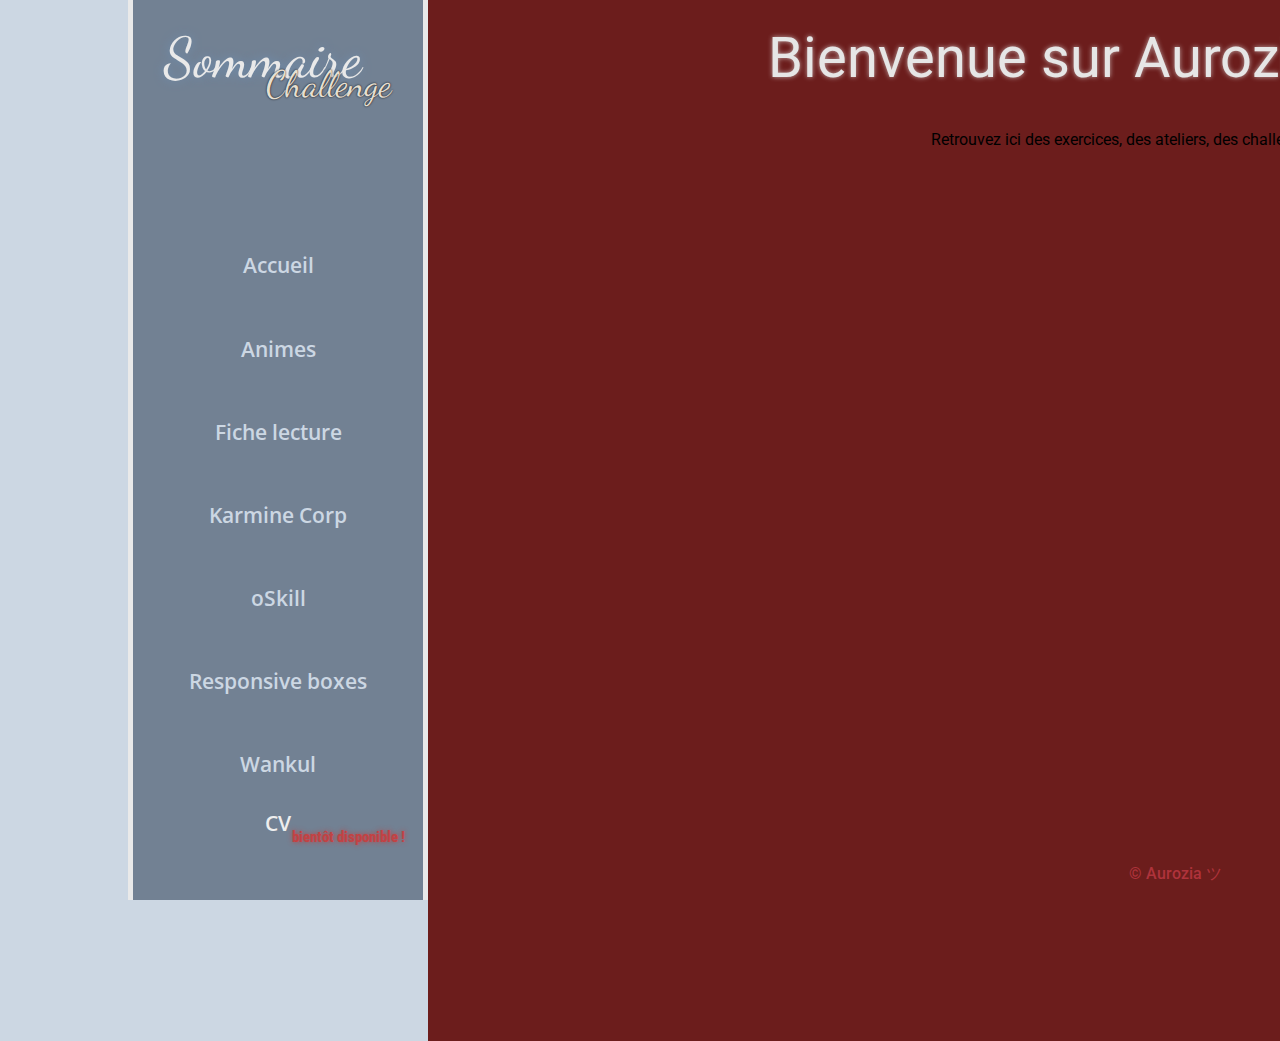
==== index.html @ a12d1890 "Page d'accueil V1" ====
<!DOCTYPE html>
<html lang="en">
<head>
    <meta charset="UTF-8">
    <meta name="viewport" content="width=device-width, initial-scale=1.0">
    <title>Accueil</title>
    <link rel="stylesheet" href="../css/reset.css">
    <link rel="stylesheet" href="../css/style.css">
    <link rel="shortcut icon" href="../images/accueil/home.png" type="image/x-icon">
    <link rel="preconnect" href="https://fonts.googleapis.com">
    <link rel="preconnect" href="https://fonts.gstatic.com" crossorigin>
    <link href="https://fonts.googleapis.com/css2?family=Dancing+Script:wght@400;500;600;700&display=swap" rel="stylesheet">
    <link href="https://fonts.googleapis.com/css2?family=Roboto:wght@100;300;400;500;700&display=swap" rel="stylesheet">
    <link href="https://fonts.googleapis.com/css2?family=Roboto+Condensed:wght@300;400;700&display=swap" rel="stylesheet">
    <link href="https://fonts.googleapis.com/css2?family=Fuggles&display=swap" rel="stylesheet">
    <link href="https://fonts.googleapis.com/css2?family=Open+Sans:wght@300;400;500;600;700;800&display=swap" rel="stylesheet">
</head>
<body>
    <header>
        <section id="header-section">
            <h1>Sommaire</h1>
            <h2>Challenge</h2>
            <div id="header-menu">
                <nav>
                    <a href="index.html">Accueil</a>
                    <a href="animes.html">Animes</a>
                    <a href="fiche-lecture.html">Fiche lecture</a>
                    <a href="karmine-corp.html">Karmine Corp</a>
                    <a href="oskill.html">oSkill</a>
                    <a href="responsive-boxes.html">Responsive boxes</a>
                    <a href="wankul.html">Wankul</a>
                </nav>
                <aside>
                    <p><a href="">CV</a></p>
                    <em>bientôt disponible !</em>
                </aside>
            </div>
        </section>
    </header>
    <main>
        <header id="main-header">
            <h3>Bienvenue sur Aurozia.github.io !</h2>
        </header>
        <section id="main-container">
            <h4>Retrouvez ici des exercices, des ateliers, des challenges et plus encore</h4>
        </section>
    </main>
    <footer>
        <p>&copy; Aurozia ツ</p>
    </footer>
</body>
</html>
---- css/style.css ----
body {
    background-color: #CCD7E3;
    font-family: 'Roboto', sans-serif;
    font-size: 1em;
    text-align: center;
    margin: 0 auto;
    overflow: hidden;
}

a {
    text-decoration: none;
}

header {
    position: relative;
}

header section#header-section {
    width: 300px;
    height: 100vh;
    background-color: #728193;
    border-left: 5px solid #E9E9E9;
    border-right: 5px solid #E9E9E9;
    position: absolute;
    top: 0%;
    left: 10%;
}

h1, h2 {
    font-family: 'Dancing Script', sans-serif;
    font-weight: 400;
}

h1 {
    color: #E9E9E9;
    font-size: 3.5em;
    text-shadow: 0 0 10px #6d8fb3;
    margin-top: 30px;
    margin-right: 30px;
}

h2 {
    color: #E6DFD1;
    font-size: 2.3em;
    text-shadow: 0 0 2px #000000;
    margin-top: -20px;
    margin-left: 100px;
}

h3 {
    font-family: 'Roboto', sans-serif;
    color: #E6E6E6;
    font-size: 3.5em;
    text-shadow: 0 0 5px rgba(230,230,230, 0.7);
}

header #header-menu {
    height: 600px;
    font-family: 'Open Sans', sans-serif;
    font-size: 1.3em;
    font-weight: 600;
    margin-top: 40px;
}

header #header-menu nav {
    background-color: #728193;
    height: 745px;
    display: flex;
    justify-content: center;
    align-items: center;
    flex-direction: column;
    gap: 3em;
}

header #header-menu nav a {
    color: #CCD7E3;
    transition: 0.5s;
}

header #header-menu nav a:hover {
    color: #731A18;
    transform: scale(1.1);
    transition: 0.5s;
}

header #header-menu aside {
    position: absolute;
    left: 50%;
    bottom: 5%;
    transform: translate(-50%, 0%);
}

header #header-menu p {
    margin-top: 30px;
}

header #header-menu p a {
    color: #EEEEEE;
}

header #header-menu p a:hover {
    color: #292D30;
}

header #header-menu em {
    color: #C24244;
    font-family: 'Roboto Condensed', sans-serif;
    font-size: 0.7em;
    font-weight: 700;
    text-shadow: 0 0 5px #C14241;
    position: relative;
    top: -10px;
    left: 70px;
}

main {
    padding-left: 10%;
    margin-left: 300px;
}

main #main-header {
    background-color: #CCD7E3;
    background-color: #6C1D1C;
    width: 1495px;
    padding-top: 30px;
    padding-bottom: 30px;
}

main #main-container {
    background-color: #6C1D1C;
    width: 1495px;
    height: 925px;
    padding: 1em;
    overflow: auto;
}

footer p {
    width: 1495px;
    color: #AF333B;
    font-size: 1em;
    font-weight: 500;
    margin-left: 300px;
    position: absolute;
    left: 10%;
    bottom: 2%;
    transform: translate(0%, 0%);
}
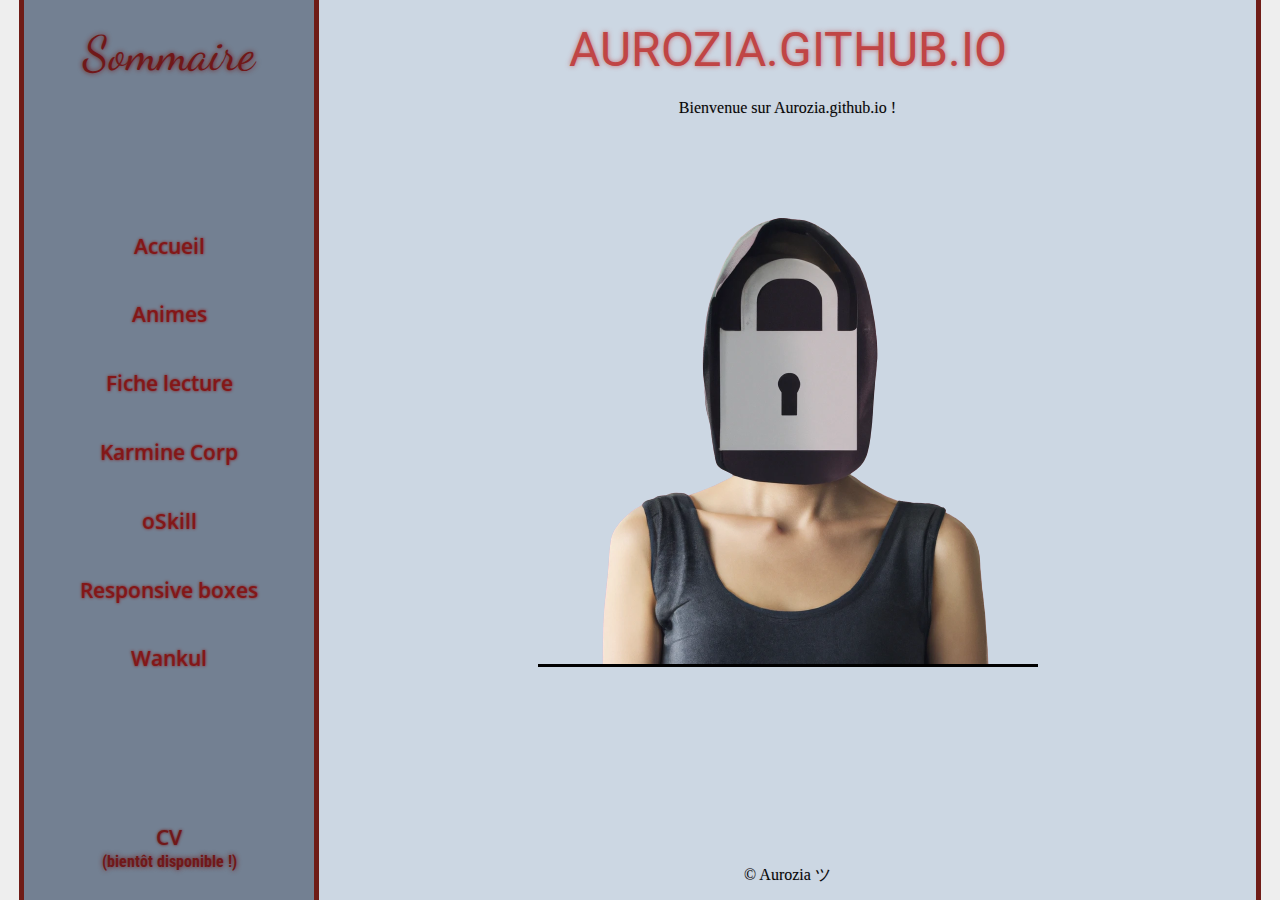
==== commit e74e9c79: "oSkill et correction" ====
--- a/index.html
+++ b/index.html
@@ -14,39 +14,37 @@
     <link href="https://fonts.googleapis.com/css2?family=Roboto+Condensed:wght@300;400;700&display=swap" rel="stylesheet">
     <link href="https://fonts.googleapis.com/css2?family=Fuggles&display=swap" rel="stylesheet">
     <link href="https://fonts.googleapis.com/css2?family=Open+Sans:wght@300;400;500;600;700;800&display=swap" rel="stylesheet">
-</head>
+    <link rel="stylesheet" href="https://fonts.googleapis.com/css2?family=Oswald:wght@200;300;400;600;700&display=swap">
+    <link href="https://fonts.googleapis.com/css2?family=Raleway:wght@100;200;300;400;500;600;700;800;900&display=swap" rel="stylesheet">
 <body>
-    <header>
-        <section id="header-section">
-            <h1>Sommaire</h1>
-            <h2>Challenge</h2>
-            <div id="header-menu">
-                <nav>
-                    <a href="index.html">Accueil</a>
-                    <a href="animes.html">Animes</a>
-                    <a href="fiche-lecture.html">Fiche lecture</a>
-                    <a href="karmine-corp.html">Karmine Corp</a>
-                    <a href="oskill.html">oSkill</a>
-                    <a href="responsive-boxes.html">Responsive boxes</a>
-                    <a href="wankul.html">Wankul</a>
-                </nav>
-                <aside>
-                    <p><a href="">CV</a></p>
-                    <em>bientôt disponible !</em>
-                </aside>
-            </div>
-        </section>
-    </header>
     <main>
-        <header id="main-header">
-            <h3>Bienvenue sur Aurozia.github.io !</h2>
-        </header>
-        <section id="main-container">
-            <h4>Retrouvez ici des exercices, des ateliers, des challenges et plus encore</h4>
+        <aside id="summary">
+            <h1 id="header-h1">Sommaire</h1>
+            <nav>
+                <a href="accueil.html">Accueil</a>
+                <a href="animes.html">Animes</a>
+                <a href="fiche-lecture.html">Fiche lecture</a>
+                <a href="karmine-corp.html">Karmine Corp</a>
+                <a href="oskill.html">oSkill</a>
+                <a href="responsive-boxes.html">Responsive boxes</a>
+                <a href="wankul.html">Wankul</a>
+            </nav>
+            <p><a href="">CV</a><em>(bientôt disponible !)</em></p>
+        </aside>
+        <section id="main-section">
+            <header id="main-section-header">
+                <h2 id="header-h2">Aurozia.github.io</h2>
+            </header>
+            <section id="main-section-container">
+                <section id="main-section-container">
+                    <p>Bienvenue sur Aurozia.github.io !</p>
+                    <img id="accueil-image" src="../images/accueil/hackeuse.png" alt="">
+                </section>
+            </section>
+            <footer id="main-footer">
+                <p>&copy; Aurozia ツ</p>
+            </footer>
         </section>
     </main>
-    <footer>
-        <p>&copy; Aurozia ツ</p>
-    </footer>
 </body>
 </html>--- a/css/style.css
+++ b/css/style.css
@@ -1,70 +1,45 @@
 body {
-    background-color: #CCD7E3;
-    font-family: 'Roboto', sans-serif;
-    font-size: 1em;
-    text-align: center;
-    margin: 0 auto;
-    overflow: hidden;
+    background-color: #EEEEEE;
 }
 
 a {
     text-decoration: none;
 }
 
-header {
-    position: relative;
+#header-h1 {
+    color: #701819;
+    font-family: 'Dancing Script', sans-serif;
+    font-size: 3em;
+    font-weight: 400;
+    text-shadow: 0 0 5px #701819;
 }
 
-header section#header-section {
+#header-h2 {
+    color: #C04545;
+    font-family: 'Roboto', sans-serif;
+    font-size: 3em;
+    font-weight: 400;
+    text-shadow: 0 0 5px rgba(192,69,69, 0.7);
+    text-transform: uppercase;
+}
+
+main #summary {
     width: 300px;
     height: 100vh;
-    background-color: #728193;
-    border-left: 5px solid #E9E9E9;
-    border-right: 5px solid #E9E9E9;
+    background-color: #738092;
+    border-left: 5px solid #6F1C17;
+    border-right: 5px solid #6F1C17;
+    padding: 30px 0;
     position: absolute;
-    top: 0%;
-    left: 10%;
+    left: 1.5%;
+
+    display: flex;
+    justify-content: space-between;
+    align-items: center;
+    flex-direction: column;
 }
 
-h1, h2 {
-    font-family: 'Dancing Script', sans-serif;
-    font-weight: 400;
-}
-
-h1 {
-    color: #E9E9E9;
-    font-size: 3.5em;
-    text-shadow: 0 0 10px #6d8fb3;
-    margin-top: 30px;
-    margin-right: 30px;
-}
-
-h2 {
-    color: #E6DFD1;
-    font-size: 2.3em;
-    text-shadow: 0 0 2px #000000;
-    margin-top: -20px;
-    margin-left: 100px;
-}
-
-h3 {
-    font-family: 'Roboto', sans-serif;
-    color: #E6E6E6;
-    font-size: 3.5em;
-    text-shadow: 0 0 5px rgba(230,230,230, 0.7);
-}
-
-header #header-menu {
-    height: 600px;
-    font-family: 'Open Sans', sans-serif;
-    font-size: 1.3em;
-    font-weight: 600;
-    margin-top: 40px;
-}
-
-header #header-menu nav {
-    background-color: #728193;
-    height: 745px;
+main #summary nav {
     display: flex;
     justify-content: center;
     align-items: center;
@@ -72,76 +47,100 @@
     gap: 3em;
 }
 
-header #header-menu nav a {
-    color: #CCD7E3;
+main #summary nav a {
+    color: #831718;
+    font-family: 'Open Sans', sans-serif;
+    font-size: 1.3em;
+    font-weight: 600;
+    text-shadow: 0 0 3px #831718;
     transition: 0.5s;
 }
 
-header #header-menu nav a:hover {
-    color: #731A18;
+main #summary nav a:hover {
+    color: #060607;
+    font-weight: 700;
+    text-shadow: 0 0 1px #060607;
     transform: scale(1.1);
     transition: 0.5s;
 }
 
-header #header-menu aside {
-    position: absolute;
-    left: 50%;
-    bottom: 5%;
-    transform: translate(-50%, 0%);
+main #summary p a {
+    color: #701819;
+    font-family: 'Open Sans', sans-serif;
+    font-size: 1.3em;
+    font-weight: 600;
+    text-shadow: 0 0 3px #701819;
+    display: block;
+    text-align: center;
+    padding-bottom: 0.3em;
 }
 
-header #header-menu p {
-    margin-top: 30px;
+main #summary p a:hover {
+    color: #060607;
+    text-shadow: 0 0 5px #060607;
 }
 
-header #header-menu p a {
-    color: #EEEEEE;
+main #summary em {
+    color: #701819;
+    font-family: 'Roboto Condensed', sans-serif;
+    font-size: 1em;
+    font-weight: 700;
+    text-shadow: 0 0 5px #701819;
 }
 
-header #header-menu p a:hover {
-    color: #292D30;
+main #main-section {
+    background-color: #CCD7E3;
+    height: 100vh;
+    text-align: center;
+    text-shadow: 0 0 3px #CCD8E2;
+    border-right: 5px solid #6F1C17;
+    padding-left: 300px;
+    margin-left: 1.5%;
+    margin-right: 1.5%;
 }
 
-header #header-menu em {
-    color: #C24244;
-    font-family: 'Roboto Condensed', sans-serif;
-    font-size: 0.7em;
-    font-weight: 700;
-    text-shadow: 0 0 5px #C14241;
-    position: relative;
-    top: -10px;
-    left: 70px;
+main #main-section p {
+    color: #060607;
+    text-shadow: 0 0 1px #ABADB7;
 }
 
-main {
-    padding-left: 10%;
-    margin-left: 300px;
+main #main-section #main-section-header {
+    height: 100px;
+    display: flex;
+    justify-content: center;
+    align-items: center;
 }
 
-main #main-header {
-    background-color: #CCD7E3;
-    background-color: #6C1D1C;
-    width: 1495px;
-    padding-top: 30px;
-    padding-bottom: 30px;
-}
-
-main #main-container {
-    background-color: #6C1D1C;
-    width: 1495px;
-    height: 925px;
-    padding: 1em;
+main #main-section #main-section-container {
+    height: calc(100vh - 150px);
     overflow: auto;
 }
 
-footer p {
-    width: 1495px;
-    color: #AF333B;
+main #main-section #main-section-container-page {
+    height: 100vh;
+    overflow: auto;
+}
+
+main #main-section #main-section-container article {
+    font-size: 1.5em;
+}
+
+main #main-section #main-section-container #accueil-image {
+    border-bottom: 3px solid black;
+    margin-top: 3em;
+    pointer-events: none;
+}
+
+#main-footer p {
+    height: 50px;
+} 
+
+#main-footer p {
+    color: #6C737B;
     font-size: 1em;
     font-weight: 500;
-    margin-left: 300px;
-    position: absolute;
-    left: 10%;
-    bottom: 2%;
-    transform: translate(0%, 0%);
+    text-shadow: 0 0 5px #6C737B;
+    display: flex;
+    justify-content: center;
+    align-items: center;
 } 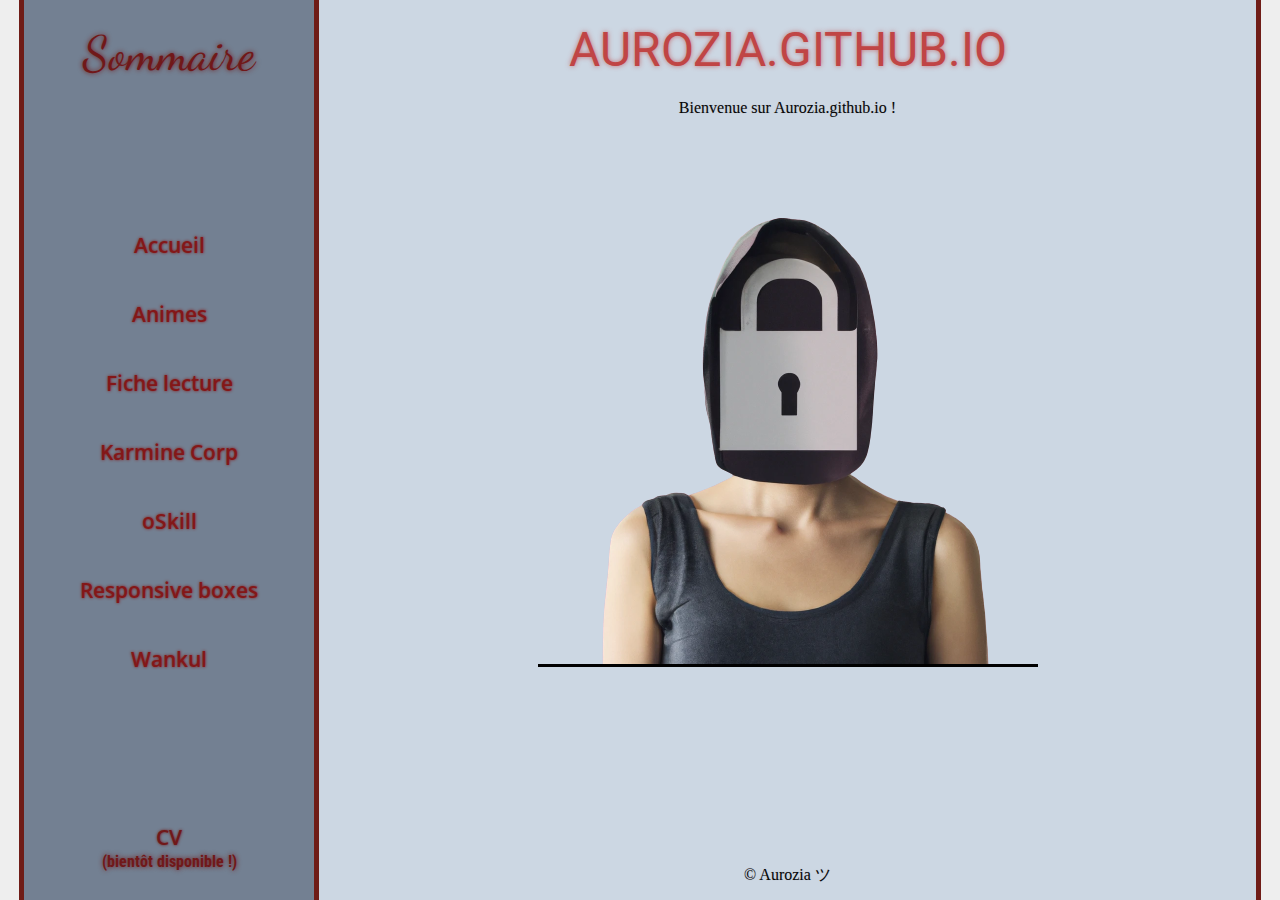
==== commit 959e7498: "MAJ et correction" ====
--- a/index.html
+++ b/index.html
@@ -4,9 +4,9 @@
     <meta charset="UTF-8">
     <meta name="viewport" content="width=device-width, initial-scale=1.0">
     <title>Accueil</title>
-    <link rel="stylesheet" href="../css/reset.css">
-    <link rel="stylesheet" href="../css/style.css">
-    <link rel="shortcut icon" href="../images/accueil/home.png" type="image/x-icon">
+    <link rel="stylesheet" href="css/reset.css">
+    <link rel="stylesheet" href="css/style.css">
+    <link rel="shortcut icon" href="images/accueil/home.png" type="image/x-icon">
     <link rel="preconnect" href="https://fonts.googleapis.com">
     <link rel="preconnect" href="https://fonts.gstatic.com" crossorigin>
     <link href="https://fonts.googleapis.com/css2?family=Dancing+Script:wght@400;500;600;700&display=swap" rel="stylesheet">
@@ -21,13 +21,35 @@
         <aside id="summary">
             <h1 id="header-h1">Sommaire</h1>
             <nav>
-                <a href="accueil.html">Accueil</a>
-                <a href="animes.html">Animes</a>
-                <a href="fiche-lecture.html">Fiche lecture</a>
-                <a href="karmine-corp.html">Karmine Corp</a>
-                <a href="oskill.html">oSkill</a>
-                <a href="responsive-boxes.html">Responsive boxes</a>
-                <a href="wankul.html">Wankul</a>
+                <div class="lien-block-summary">
+                    <a class="lien-survol" href="html/accueil.html">Accueil</a>
+                    <div class="div-cible-html">Ici, tu trouveras la page d'accueil !</div>
+                </div>
+                <div class="lien-block-summary">
+                    <a class="lien-survol" href="html/animes.html">Animes</a>
+                    <div class="div-cible-html">Page de présentation sur les animes.</div>
+                </div>
+                <div class="lien-block-summary">
+                    <a class="lien-survol" href="html/fiche-lecture.html">Fiche lecture</a>
+                    <div class="div-cible-html">Page de présentation sur le HTML et le CSS.</div>
+                </div>
+                <div class="lien-block-summary">
+                    <a class="lien-survol" href="html/karmine-corp.html">Karmine Corp</a>
+                    <div class="div-cible-html">Page de présentation du club e-sport Karmine Corp.</div>
+                </div>
+                <div class="lien-block-summary">
+                    <a class="lien-survol" href="html/oskill.html">oSkill</a>
+                    <div class="div-cible-html">Page de présentation de mes compétences.</div>
+                </div>
+                <div class="lien-block-summary">
+                    <a class="lien-survol" href="html/responsive-boxes.html">Responsive boxes</a>
+                    <div class="div-cible-html">Page de présentation avec des boîtes pour travailler le Responsive Web Design.
+                        <br>(Il faut jouer avec la fenêtre (agradir et réduire la largeur))</div>
+                </div>
+                <div class="lien-block-summary">
+                    <a class="lien-survol" href="html/wankul.html">Wankul</a>
+                    <div class="div-cible-html">Page de présentation sur la collection Wankul avec quelques articles en vente, certains étant soldés.</div>
+                </div>
             </nav>
             <p><a href="">CV</a><em>(bientôt disponible !)</em></p>
         </aside>
@@ -38,7 +60,7 @@
             <section id="main-section-container">
                 <section id="main-section-container">
                     <p>Bienvenue sur Aurozia.github.io !</p>
-                    <img id="accueil-image" src="../images/accueil/hackeuse.png" alt="">
+                    <img id="accueil-image" src="images/accueil/hackeuse.png" alt="">
                 </section>
             </section>
             <footer id="main-footer">
--- a/css/style.css
+++ b/css/style.css
@@ -133,7 +133,7 @@
 
 #main-footer p {
     height: 50px;
-} 
+}
 
 #main-footer p {
     color: #6C737B;
@@ -143,4 +143,49 @@
     display: flex;
     justify-content: center;
     align-items: center;
-} +}
+
+main #summary nav .lien-block-summary {
+    position: relative;
+    display: inline-block;
+    margin: 0 auto;
+}
+
+main #summary nav .lien-block-summary .div-cible-html {
+    display: none;
+    background-color: #EEEEEE;
+    width: 800px;
+    font-family: 'Open Sans', sans-serif;
+    font-weight: 600;
+    text-align: center;
+    padding: 0.5em;
+    border: 1px solid #505561;
+    border-radius: 0.5em;
+    position: absolute;
+    top: 100%;
+    left: 100%;
+}
+
+main #summary nav .lien-block-summary .div-cible {
+    display: none;
+    background-color: #EEEEEE;
+    width: 800px;
+    font-family: 'Open Sans', sans-serif;
+    font-weight: 600;
+    text-align: center;
+    padding: 0.5em;
+    border: 1px solid #505561;
+    border-radius: 0.5em;
+    position: absolute;
+    top: 100%;
+    left: 100%;
+    z-index: 1;
+}
+
+main #summary nav .lien-block-summary .lien-survol:hover + .div-cible {
+    display: block;
+}
+
+main #summary nav .lien-block-summary .lien-survol:hover + .div-cible-html {
+    display: block;
+}